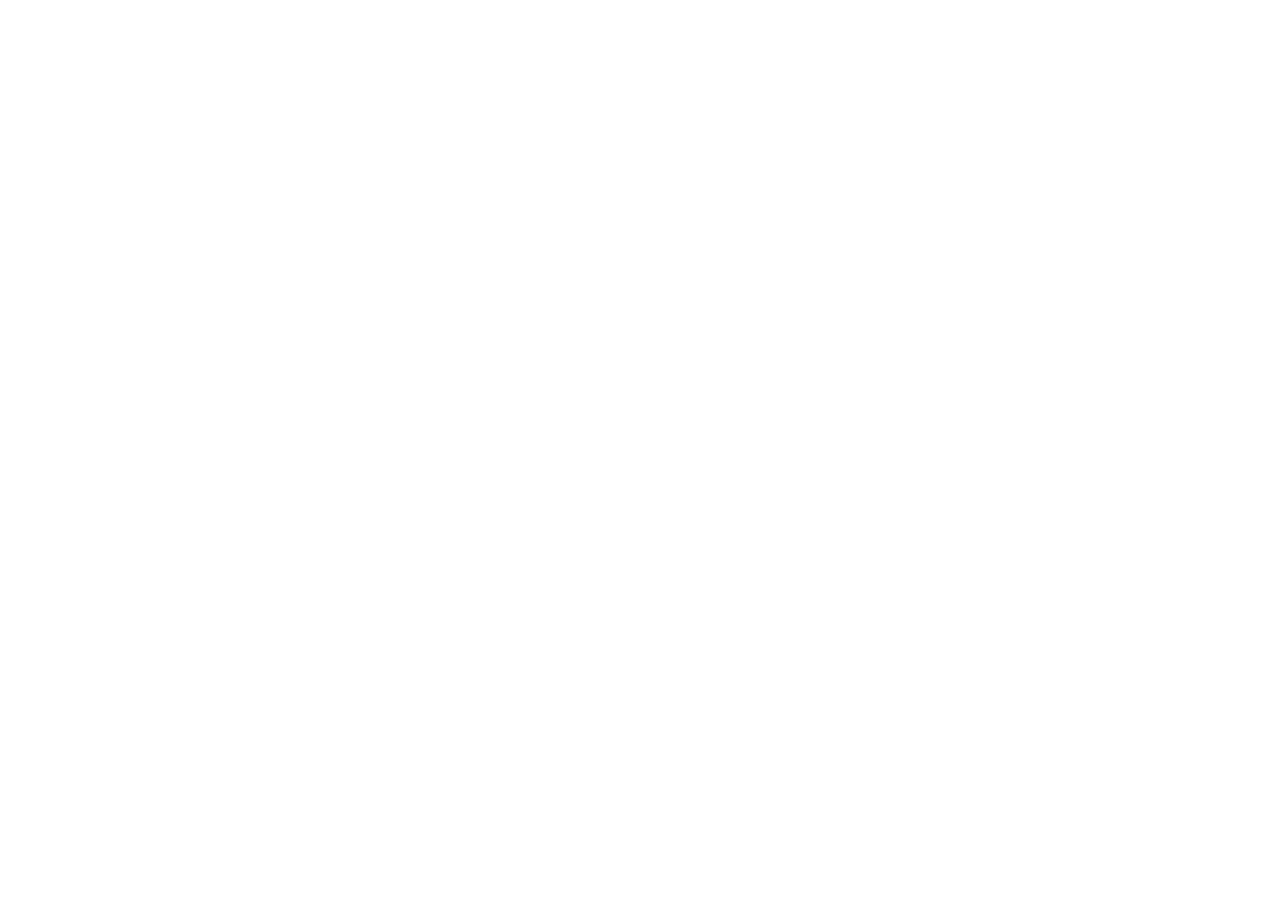
==== index.html @ ade04607 "Start" ====
<!DOCTYPE html>
<html lang="en">
<head>
    <meta charset="UTF-8">
    <meta name="viewport" content="width=device-width, initial-scale=1.0">
    <title>Document</title>
</head>
<body>
    <header></header>
    <main></main>
    <footer></footer>
</body>
</html>
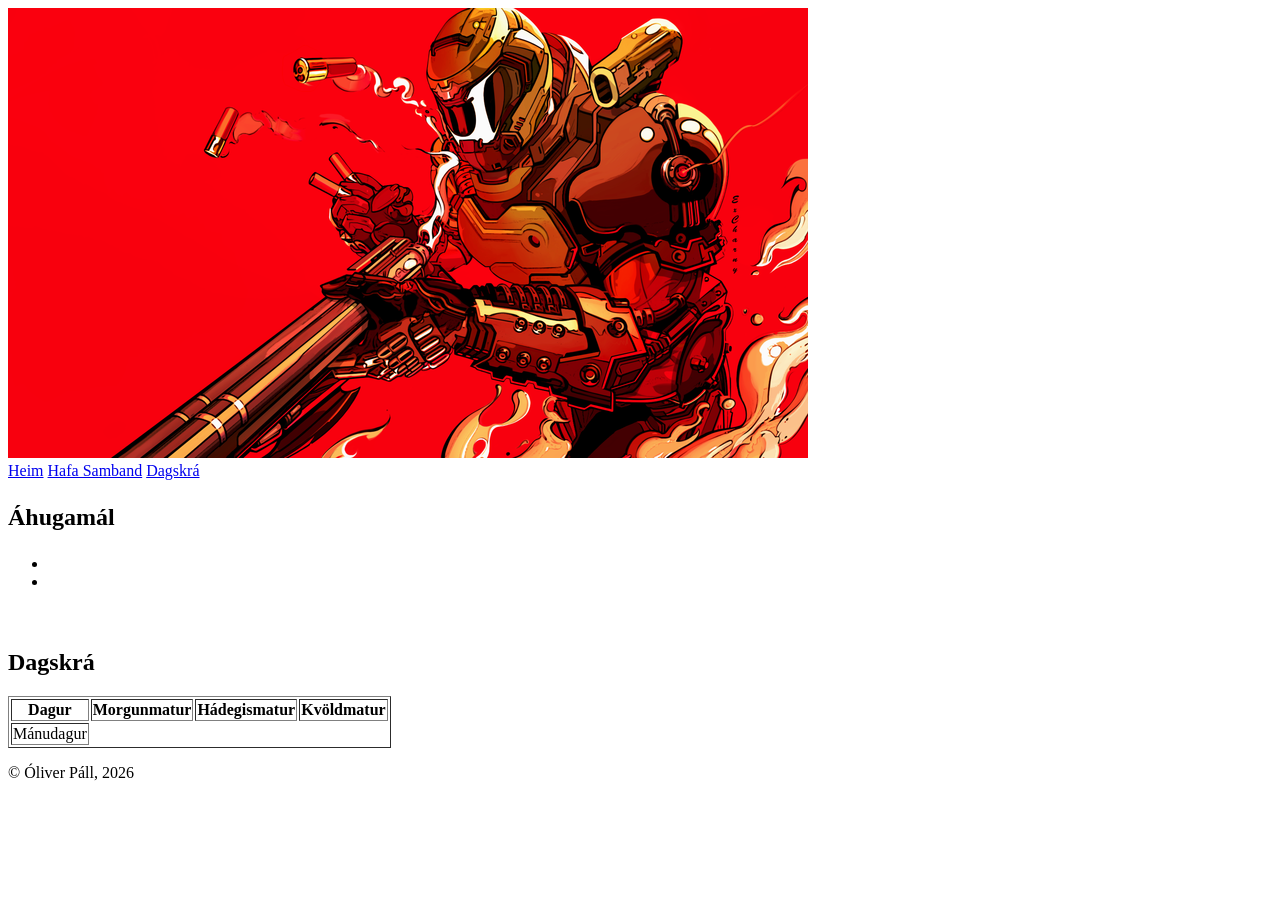
==== commit c6dd152d: "Changes" ====
--- a/index.html
+++ b/index.html
@@ -3,11 +3,55 @@
 <head>
     <meta charset="UTF-8">
     <meta name="viewport" content="width=device-width, initial-scale=1.0">
-    <title>Document</title>
+    <title>Tími 5</title>
+    <link rel="stylesheet" href="Style.css">
 </head>
 <body>
-    <header></header>
-    <main></main>
-    <footer></footer>
+    <header>
+        <div>
+            <img src="images/Doom Slayer.png" alt="My Wallpaper">
+        </div>
+        <nav>
+            <a href="/">Heim</a>
+            <a href="contact.html">Hafa Samband</a>
+            <a href="#section2">Dagskrá</a>
+        </nav>
+    </header>
+    <main>
+        <section>
+            <h2>
+                <p>Áhugamál</p>
+            </h2>
+            <ul>
+                <li></li>
+                <li></li>
+            </ul>
+        </section>
+        <section>
+            <h2></h2>
+            <div>
+                <img src="" alt="">
+                <img src="" alt="">
+                <img src="" alt="">
+            </div>
+        </section>
+        <section>
+            <h2 id="section2">Dagskrá</h2>
+            <table border="1">
+                <tr>
+                    <th>Dagur</th>
+                    <th>Morgunmatur</th>
+                    <th>Hádegismatur</th>
+                    <th>Kvöldmatur</th>
+                </tr>
+                <tr>
+                    <td>Mánudagur</td>
+                </tr>
+            </table>
+        </section>
+    </main>
+    <footer>
+        <p>&copy; Óliver Páll, 2026</p>
+    </footer>
 </body>
 </html>
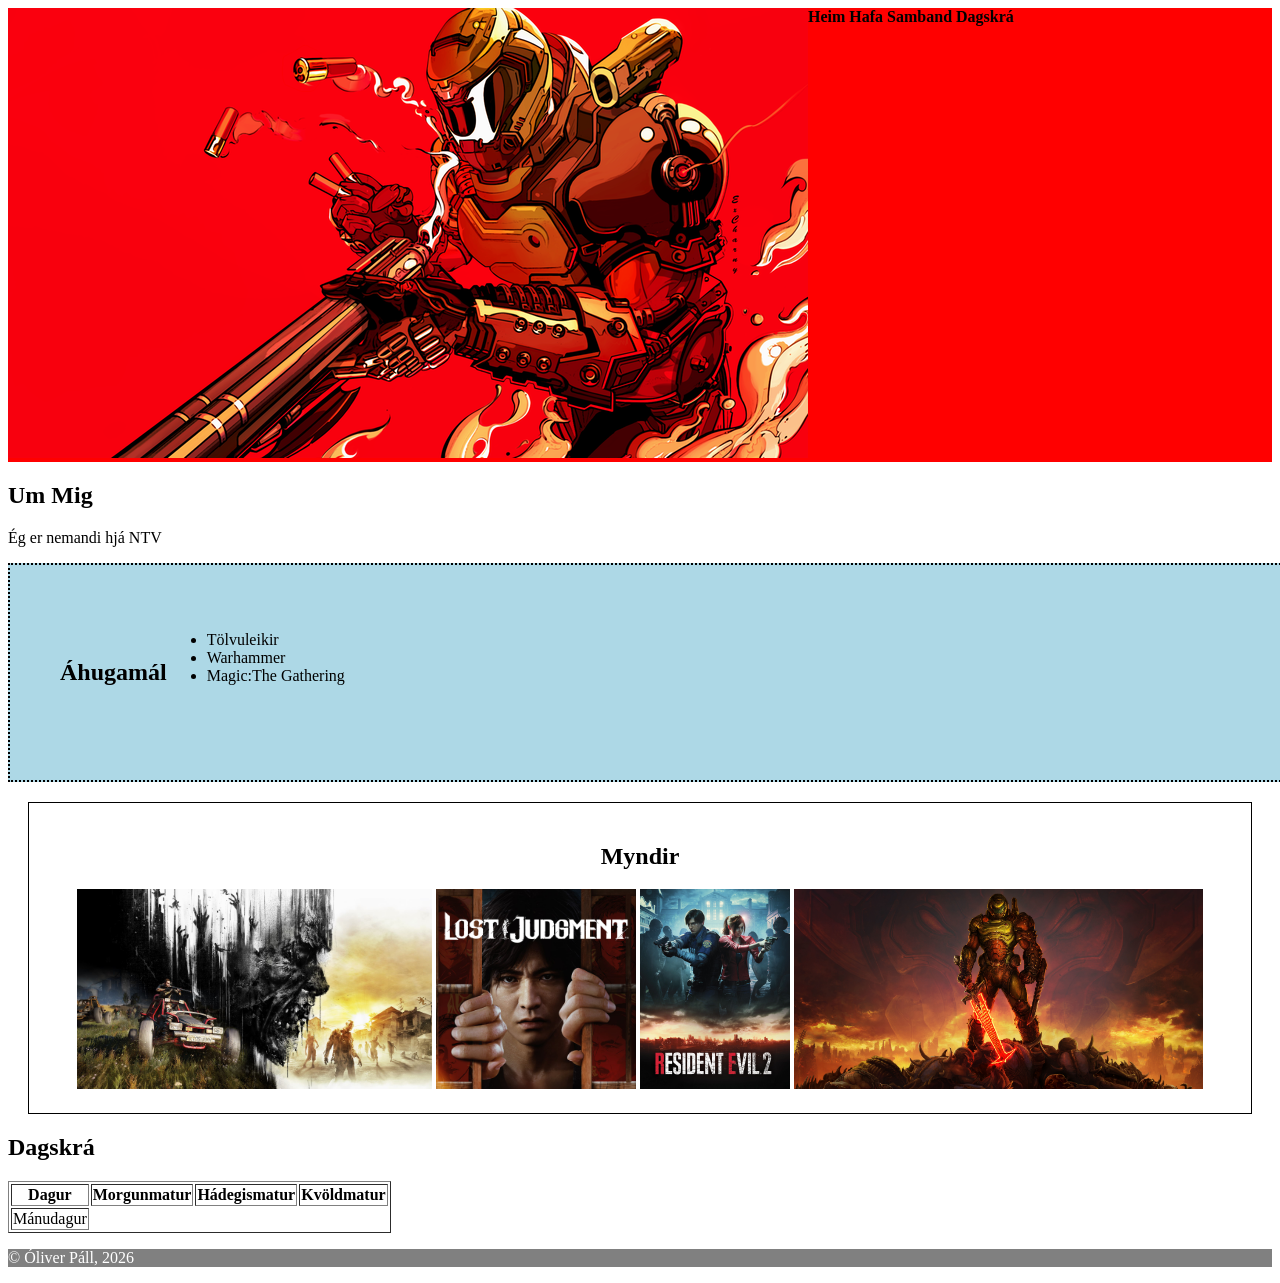
==== commit a1911397: "first css" ====
--- a/index.html
+++ b/index.html
@@ -18,21 +18,27 @@
         </nav>
     </header>
     <main>
-        <section>
+        <section class="aboutme">
+            <h2>Um Mig</h2>
+            <p>Ég er nemandi hjá NTV</p>
+        </section>
+        <section class ="Hobbies">
             <h2>
                 <p>Áhugamál</p>
             </h2>
             <ul>
-                <li></li>
-                <li></li>
+                <li>Tölvuleikir</li>
+                <li>Warhammer</li>
+                <li>Magic:The Gathering</li>
             </ul>
         </section>
-        <section>
-            <h2></h2>
-            <div>
-                <img src="" alt="">
-                <img src="" alt="">
-                <img src="" alt="">
+        <section class="section-gallery">
+            <h2>Myndir</h2>
+            <div id="gallery">
+                <img src="images/Dying Light.jpg" alt="" height="200">
+                <img src="images/LJ.jpg" alt="" height="200s">
+                <img src="images/RE2.jpg" alt="" height="200">
+                <img src="images/doom.jpg" alt="" height="200">
             </div>
         </section>
         <section>
--- a/Style.css
+++ b/Style.css
@@ -0,0 +1,60 @@
+html{
+    scroll-behavior: smooth;
+    font-family: 'Times New Roman', Times, serif;
+}
+
+header{
+    display: flex;
+    background-color: red;
+}
+
+a{
+    color: black;
+    font-weight: bold;
+    text-decoration: none;
+
+}
+
+a:hover{
+    background-color: white;
+}
+
+.about{
+
+}
+
+.Hobbies{
+    background-color: lightblue;
+    padding: 50px;
+    font-family: 'Times New Roman', Times, serif;
+    width: 100%;
+    display: flex;
+    border: 2px dotted black;
+}
+
+.gallery{
+    display: flex;
+    gap: 20px;
+    width: 80%;
+}
+
+.section-gallery{
+    display: flex;
+    flex-direction: column;
+    align-items: center;
+    padding: 20px;
+    border: 1px black solid;
+    background-color: white;
+    margin: 20px;
+    overflow: hidden;
+    overflow-x: scroll;
+}
+
+footer{
+    background-color: gray;
+
+}
+
+footer > p{
+    color: white;
+}
